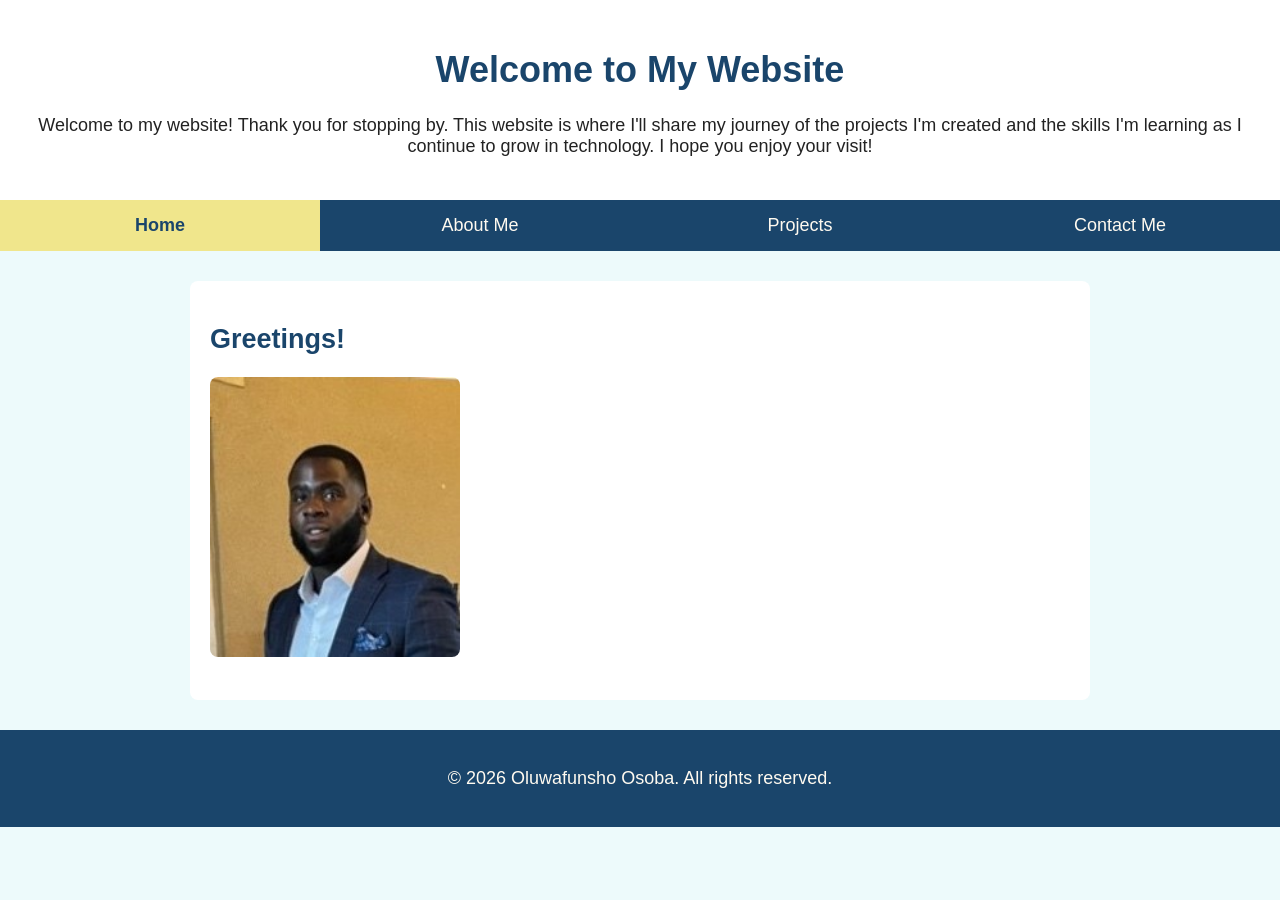
==== index.html @ a032b2f2 "Add files via upload" ====
<!Doctype html>
<html lang="en">
    <head>
        <link  rel ="stylesheet" href="style.css">
        <meta charset="UTF-8">
        <title>Oluwafunsho Osoba</title>
    </head>

    <body>
        <header>
            <h1>Welcome to My Website</h1>
            <p>Welcome to my website! Thank you for stopping by. 
                This website is where I'll share my journey of the projects I'm created and the skills I'm learning as I continue to grow in technology. 
                I hope you enjoy your visit!</p>
        </header>

        <nav>
            <a href="index.html" class="active">Home</a>
            <a href="about.html">About Me</a>
            <a href="projects.html">Projects</a>
            <a href="contact.html">Contact Me</a>
        </nav>
        <main>
            <section>
                <h2>Greetings!</h2>
                <p> <img src="Profileimage.jpeg" alt="Profileimage" width="250"></p>

            </section>
        </main>

        <footer>
            <p>&copy; 2026 Oluwafunsho Osoba. All rights reserved.</p>
        </footer>
    </body>
</html>
---- style.css ----
* {
    box-sizing: border-box;
}

body {
    margin: 0;
    font-family: Arial, Helvetica, sans-serif;
    font-size: 18px;
    background-color: #edfafb;
    color: #222222;
}

header {
    text-align: center;
    padding: 25px;
    background-color: white;
}

h1,
h2,
h3,
h4,
h5 {
    color: rgb(26, 69, 107);
}

nav {
    display: flex;
    justify-content: space-evenly;
    background-color: rgb(26, 69, 107);
}

nav a {
    flex: 1;
    color: floralwhite;
    text-align: center;
    text-decoration: none;
    padding: 15px;
}

nav a:hover {
    background-color: khaki;
    color: rgb(26, 69, 107);
}

nav a.active {
    background-color: khaki;
    color: rgb(26, 69, 107);
    font-weight: bold;
}

main {
    width: 90%;
    max-width: 1000px;
    margin: 30px auto;
}

section {
    width: 90%;
    max-width: 1000px;
    margin: 25px auto;
    padding: 20px;
    background-color: white;
    border-radius: 8px;
}

img {
    max-width: 100%;
    height: auto;
    border-radius: 8px;
}

form {
    display: flex;
    flex-direction: column;
}

label {
    font-weight: bold;
    color: rgb(26, 69, 107);
}

input[type="text"],
input[type="email"],
textarea {
    width: 100%;
    padding: 10px;
    font-family: Arial, Helvetica, sans-serif;
    font-size: 16px;
    border: 1px solid gray;
    border-radius: 5px;
}

input[type="submit"] {
    background-color: rgb(26, 69, 107);
    color: floralwhite;
    padding: 12px 20px;
    font-size: 17px;
    border: none;
    border-radius: 8px;
    cursor: pointer;
}

input[type="submit"]:hover {
    background-color: khaki;
    color: rgb(26, 69, 107);
}

footer {
    background-color: rgb(26, 69, 107);
    color: floralwhite;
    text-align: center;
    padding: 20px;
    margin-top: 30px;
}

footer a {
    color: khaki;
}

footer a:hover {
    color: white;
}

@media screen and (max-width: 768px) {
    body {
        font-size: 16px;
    }

    nav {
        flex-direction: column;
    }

    nav a {
        width: 100%;
    }

    section {
        width: 94%;
    }

    input[type="submit"] {
        width: 100%;
    }
}
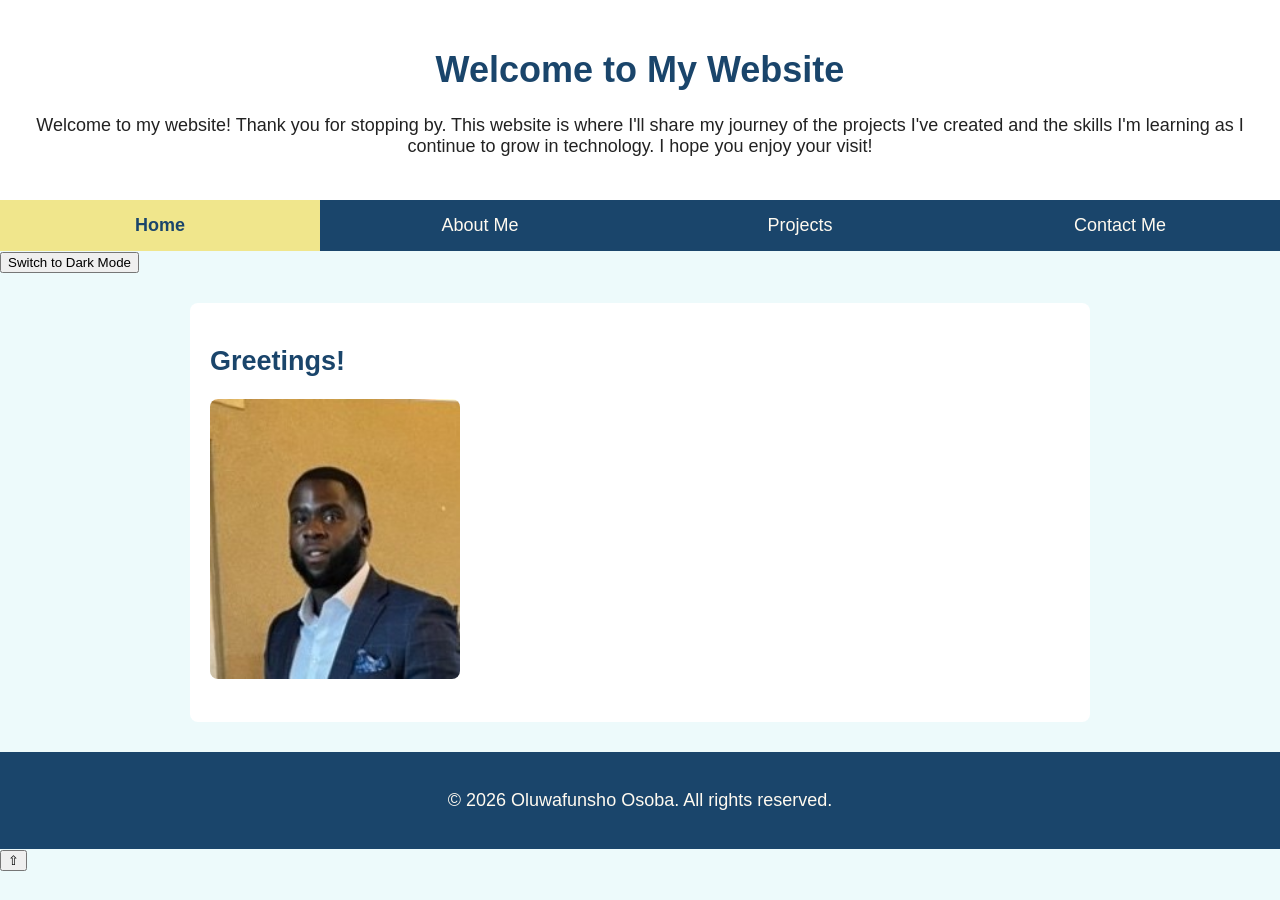
==== commit 3306eed3: "Enhance index.html with mode toggle and datetime Added light/dark mode toggle button and live date d" ====
--- a/index.html
+++ b/index.html
@@ -1,35 +1,48 @@
-<!Doctype html>
+<!DOCTYPE html>
 <html lang="en">
-    <head>
-        <link  rel ="stylesheet" href="style.css">
-        <meta charset="UTF-8">
-        <title>Oluwafunsho Osoba</title>
-    </head>
+<head>
+    <meta charset="UTF-8">
+    <title>Oluwafunsho Osoba</title>
+    <link rel="stylesheet" href="style.css">
+</head>
 
-    <body>
-        <header>
-            <h1>Welcome to My Website</h1>
-            <p>Welcome to my website! Thank you for stopping by. 
-                This website is where I'll share my journey of the projects I'm created and the skills I'm learning as I continue to grow in technology. 
-                I hope you enjoy your visit!</p>
-        </header>
+<body>
+    <header>
+        <h1>Welcome to My Website</h1>
+        <p>Welcome to my website! Thank you for stopping by.
+            This website is where I'll share my journey of the projects I've created and the skills I'm learning as I continue to grow in technology.
+            I hope you enjoy your visit!</p>
+    </header>
 
-        <nav>
-            <a href="index.html" class="active">Home</a>
-            <a href="about.html">About Me</a>
-            <a href="projects.html">Projects</a>
-            <a href="contact.html">Contact Me</a>
-        </nav>
-        <main>
-            <section>
-                <h2>Greetings!</h2>
-                <p> <img src="Profileimage.jpeg" alt="Profileimage" width="250"></p>
+    <nav>
+        <a href="index.html" class="active">Home</a>
+        <a href="about.html">About Me</a>
+        <a href="projects.html">Projects</a>
+        <a href="contact.html">Contact Me</a>
+    </nav>
 
-            </section>
-        </main>
+    <!-- Light / Dark mode toggle button -->
+    <div class="mode-bar">
+        <button id="modeToggleBtn">Switch to Dark Mode</button>
+    </div>
 
-        <footer>
-            <p>&copy; 2026 Oluwafunsho Osoba. All rights reserved.</p>
-        </footer>
-    </body>
-</html>+    <main>
+        <section>
+            <h2>Greetings!</h2>
+            <p><img src="Profileimage.jpeg" alt="Profile image of Oluwafunsho Osoba" width="250"></p>
+        </section>
+    </main>
+
+    <!-- Live date and time display -->
+    <p id="datetime" class="datetime-display"></p>
+
+    <footer>
+        <p>&copy; 2026 Oluwafunsho Osoba. All rights reserved.</p>
+    </footer>
+
+    <!-- Back to Top button -->
+    <button id="backToTopBtn" title="Back to Top">&#8679;</button>
+
+    <script src="script.js"></script>
+</body>
+</html>
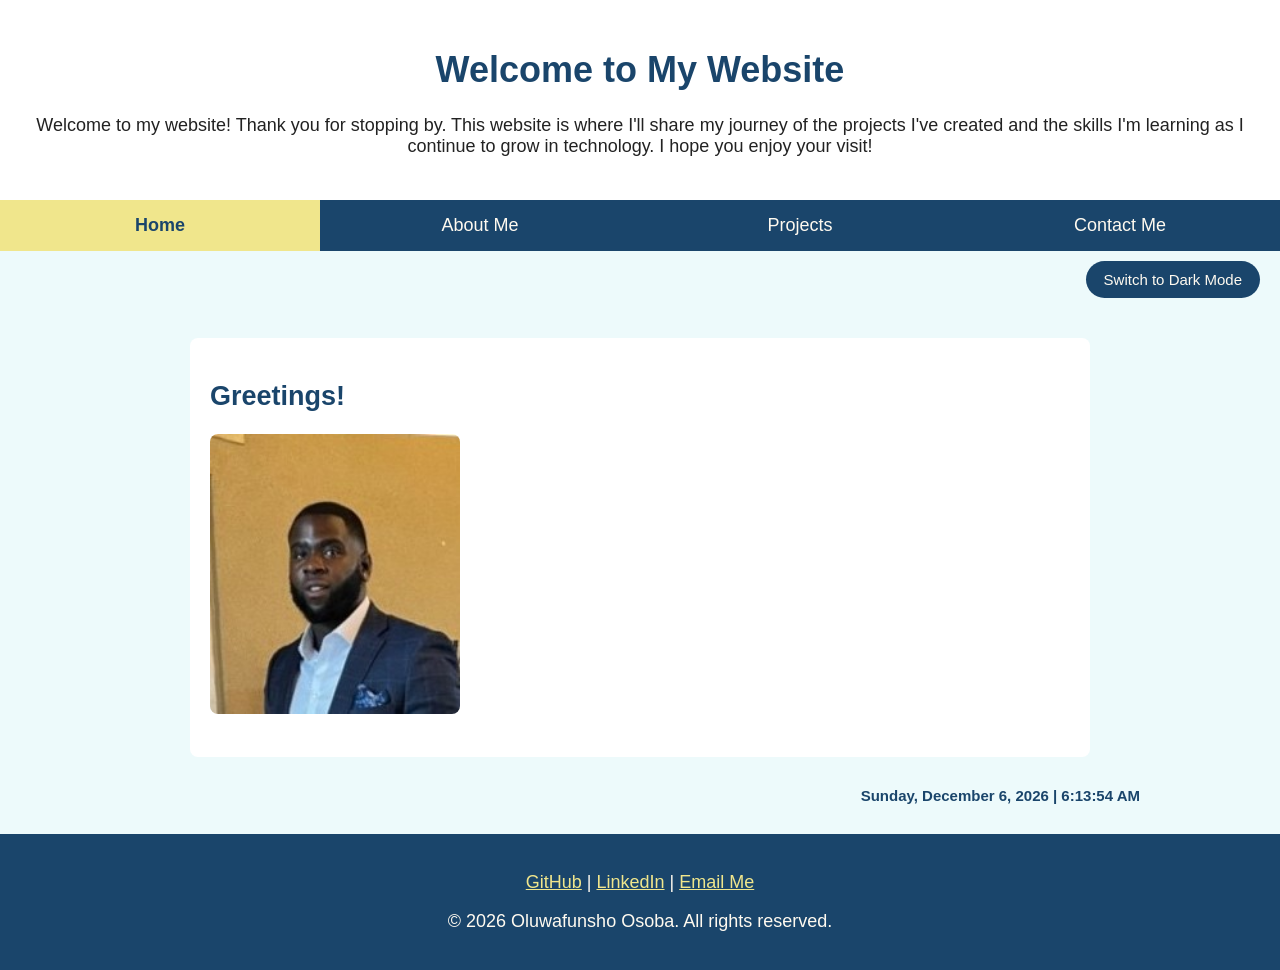
==== commit 06f687c2: "Enhance index.html with meta tags Added viewport and description meta tags for better responsiveness" ====
--- a/index.html
+++ b/index.html
@@ -2,6 +2,8 @@
 <html lang="en">
 <head>
     <meta charset="UTF-8">
+    <meta name="viewport" content="width=device-width, initial-scale=1.0">
+    <meta name="description" content="Home page of Oluwafunsho Osoba's portfolio, a Management Information Systems student sharing projects and technology skills.">
     <title>Oluwafunsho Osoba</title>
     <link rel="stylesheet" href="style.css">
 </head>
@@ -23,13 +25,13 @@
 
     <!-- Light / Dark mode toggle button -->
     <div class="mode-bar">
-        <button id="modeToggleBtn">Switch to Dark Mode</button>
+        <button id="modeToggleBtn" aria-pressed="false">Switch to Dark Mode</button>
     </div>
 
     <main>
         <section>
             <h2>Greetings!</h2>
-            <p><img src="Profileimage.jpeg" alt="Profile image of Oluwafunsho Osoba" width="250"></p>
+            <p><img src="Profileimage.jpeg" alt="Profile photo of Oluwafunsho Osoba" width="250"></p>
         </section>
     </main>
 
@@ -37,11 +39,16 @@
     <p id="datetime" class="datetime-display"></p>
 
     <footer>
+        <p>
+            <a href="https://github.com/Oosoba1" target="_blank">GitHub</a> |
+            <a href="https://www.linkedin.com/in/oluwafunshoosoba" target="_blank">LinkedIn</a> |
+            <a href="mailto:funsho.osba@gmail.com">Email Me</a>
+        </p>
         <p>&copy; 2026 Oluwafunsho Osoba. All rights reserved.</p>
     </footer>
 
     <!-- Back to Top button -->
-    <button id="backToTopBtn" title="Back to Top">&#8679;</button>
+    <button id="backToTopBtn" aria-label="Back to top" title="Back to Top">&#8679;</button>
 
     <script src="script.js"></script>
 </body>
--- a/style.css
+++ b/style.css
@@ -1,3 +1,7 @@
+/* =========================================
+   Oluwafunsho Osoba - Portfolio Stylesheet
+   ========================================= */
+
 * {
     box-sizing: border-box;
 }
@@ -8,12 +12,14 @@
     font-size: 18px;
     background-color: #edfafb;
     color: #222222;
+    transition: background-color 0.3s ease, color 0.3s ease;
 }
 
 header {
     text-align: center;
     padding: 25px;
     background-color: white;
+    transition: background-color 0.3s ease, color 0.3s ease;
 }
 
 h1,
@@ -62,6 +68,7 @@
     padding: 20px;
     background-color: white;
     border-radius: 8px;
+    transition: background-color 0.3s ease, color 0.3s ease;
 }
 
 img {
@@ -89,6 +96,7 @@
     font-size: 16px;
     border: 1px solid gray;
     border-radius: 5px;
+    margin-bottom: 5px;
 }
 
 input[type="submit"] {
@@ -122,6 +130,248 @@
     color: white;
 }
 
+/* =========================================
+   Dark Mode / Light Mode Toggle
+   ========================================= */
+
+.mode-bar {
+    display: flex;
+    justify-content: flex-end;
+    padding: 10px 20px;
+    background-color: #edfafb;
+    transition: background-color 0.3s ease;
+}
+
+#modeToggleBtn {
+    background-color: rgb(26, 69, 107);
+    color: floralwhite;
+    border: none;
+    padding: 10px 18px;
+    border-radius: 20px;
+    font-size: 15px;
+    cursor: pointer;
+    transition: background-color 0.2s ease;
+}
+
+#modeToggleBtn:hover {
+    background-color: khaki;
+    color: rgb(26, 69, 107);
+}
+
+/* Dark mode overrides */
+body.dark-mode {
+    background-color: #121826;
+    color: #e6e6e6;
+}
+
+body.dark-mode header,
+body.dark-mode section,
+body.dark-mode .mode-bar {
+    background-color: #1c2536;
+    color: #e6e6e6;
+}
+
+body.dark-mode h1,
+body.dark-mode h2,
+body.dark-mode h3,
+body.dark-mode h4,
+body.dark-mode h5 {
+    color: khaki;
+}
+
+body.dark-mode .project-card {
+    background-color: #232e45;
+    border-color: #3a4a6b;
+    color: #e6e6e6;
+}
+
+body.dark-mode input[type="text"],
+body.dark-mode input[type="email"],
+body.dark-mode textarea {
+    background-color: #2a3550;
+    color: #e6e6e6;
+    border: 1px solid #555;
+}
+
+body.dark-mode .gallery-container {
+    background-color: #1c2536;
+}
+
+/* =========================================
+   Date and Time Display
+   ========================================= */
+
+.datetime-display {
+    text-align: right;
+    width: 90%;
+    max-width: 1000px;
+    margin: 20px auto 0 auto;
+    font-size: 15px;
+    font-weight: bold;
+    color: rgb(26, 69, 107);
+}
+
+body.dark-mode .datetime-display {
+    color: khaki;
+}
+
+/* =========================================
+   Project Cards
+   ========================================= */
+
+.projects-grid {
+    display: grid;
+    grid-template-columns: repeat(auto-fit, minmax(280px, 1fr));
+    gap: 20px;
+}
+
+.project-card {
+    background-color: #f7fdfe;
+    border: 2px solid rgb(26, 69, 107);
+    border-radius: 8px;
+    padding: 18px;
+    transition: transform 0.25s ease, border-color 0.25s ease, box-shadow 0.25s ease;
+    cursor: default;
+}
+
+.project-card:hover,
+.project-card.card-hovered {
+    transform: scale(1.03);
+    border-color: khaki;
+    box-shadow: 0 6px 14px rgba(0, 0, 0, 0.15);
+}
+
+.project-card .card-extra {
+    display: none;
+    margin-top: 10px;
+    padding-top: 10px;
+    border-top: 1px dashed rgb(26, 69, 107);
+    font-size: 15px;
+}
+
+.project-card.card-hovered .card-extra {
+    display: block;
+}
+
+.project-card ul {
+    margin: 8px 0;
+    padding-left: 20px;
+}
+
+.hidden-project {
+    display: none;
+}
+
+#showMoreBtn {
+    display: block;
+    margin: 25px auto 0 auto;
+    background-color: rgb(26, 69, 107);
+    color: floralwhite;
+    border: none;
+    padding: 12px 24px;
+    font-size: 16px;
+    border-radius: 8px;
+    cursor: pointer;
+}
+
+#showMoreBtn:hover {
+    background-color: khaki;
+    color: rgb(26, 69, 107);
+}
+
+/* =========================================
+   Image Gallery
+   ========================================= */
+
+.gallery-container {
+    text-align: center;
+    background-color: #f7fdfe;
+    border-radius: 8px;
+    padding: 20px;
+}
+
+.gallery-image-wrapper {
+    max-width: 500px;
+    margin: 0 auto;
+}
+
+.gallery-image-wrapper img {
+    width: 100%;
+    border: 2px solid rgb(26, 69, 107);
+}
+
+.gallery-caption {
+    margin-top: 10px;
+    font-style: italic;
+}
+
+.gallery-controls {
+    margin-top: 15px;
+}
+
+.gallery-controls button {
+    background-color: rgb(26, 69, 107);
+    color: floralwhite;
+    border: none;
+    padding: 10px 18px;
+    margin: 0 8px;
+    border-radius: 6px;
+    font-size: 15px;
+    cursor: pointer;
+}
+
+.gallery-controls button:hover {
+    background-color: khaki;
+    color: rgb(26, 69, 107);
+}
+
+/* =========================================
+   Contact Form Validation
+   ========================================= */
+
+.error-message {
+    color: #c0392b;
+    font-size: 14px;
+    font-weight: bold;
+    display: block;
+    min-height: 18px;
+    margin-bottom: 8px;
+}
+
+.form-success {
+    color: #1a7a3c;
+    font-weight: bold;
+}
+
+/* =========================================
+   Back to Top Button
+   ========================================= */
+
+#backToTopBtn {
+    display: none;
+    position: fixed;
+    bottom: 30px;
+    right: 30px;
+    background-color: rgb(26, 69, 107);
+    color: floralwhite;
+    border: none;
+    padding: 12px 16px;
+    border-radius: 50%;
+    font-size: 20px;
+    cursor: pointer;
+    box-shadow: 0 3px 8px rgba(0, 0, 0, 0.3);
+    z-index: 999;
+}
+
+#backToTopBtn:hover {
+    background-color: khaki;
+    color: rgb(26, 69, 107);
+}
+
+/* =========================================
+   Responsive
+   ========================================= */
+
 @media screen and (max-width: 768px) {
     body {
         font-size: 16px;
@@ -142,4 +392,12 @@
     input[type="submit"] {
         width: 100%;
     }
-}+
+    .mode-bar {
+        justify-content: center;
+    }
+
+    .datetime-display {
+        text-align: center;
+    }
+}
